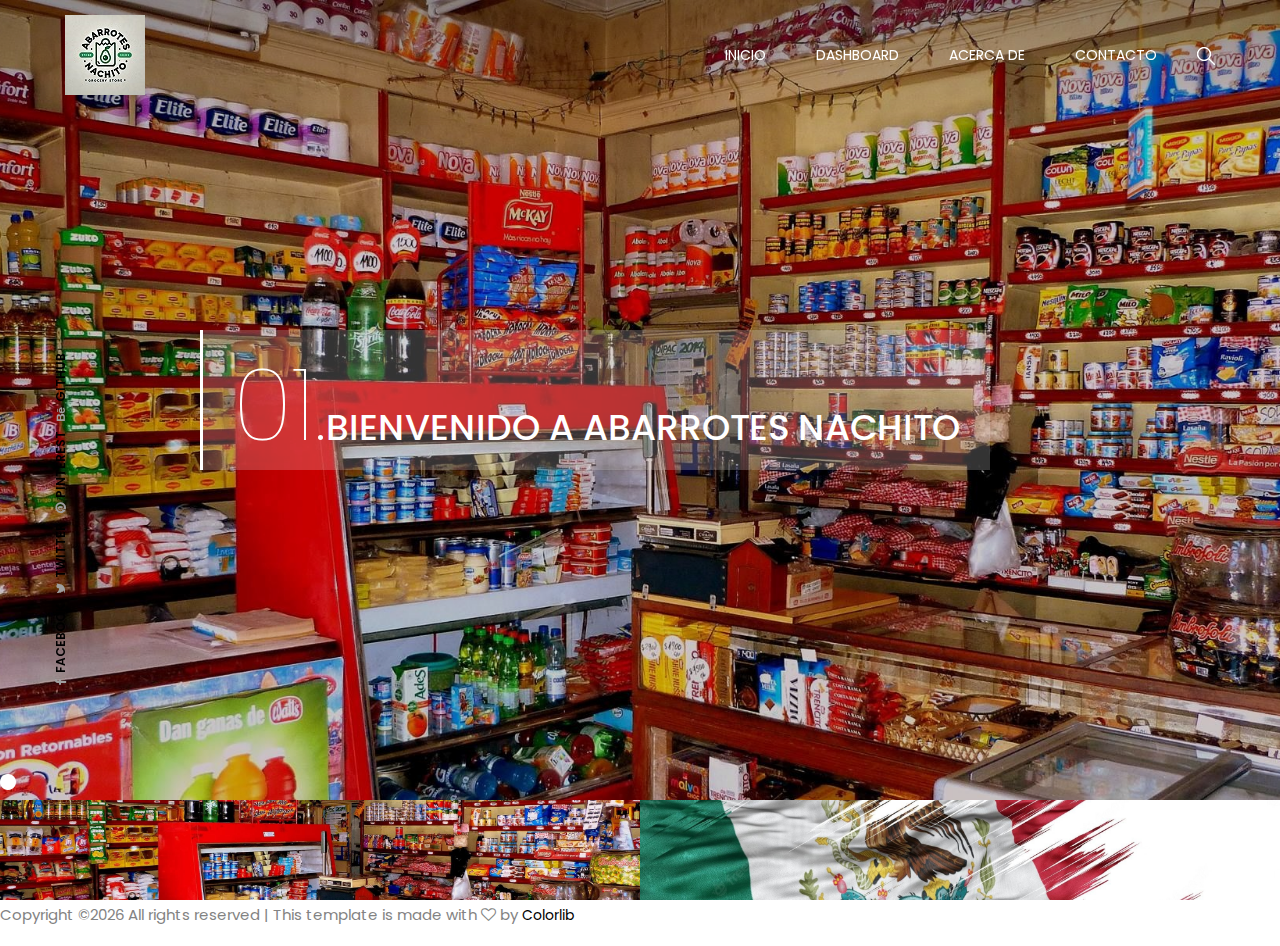
==== index.html @ 57701dcb "Inicio de Git AbaNa" ====
<!DOCTYPE html>
<html lang="en">

<head>
    <meta charset="UTF-8">
    <meta name="description" content="">
    <meta http-equiv="X-UA-Compatible" content="IE=edge">
    <meta name="viewport" content="width=device-width, initial-scale=1, shrink-to-fit=no">
    <!-- The above 4 meta tags *must* come first in the head; any other head content must come *after* these tags -->

    <!-- Title  -->
    <title>Abarrotes Nachito | inicio</title>

    <!-- Favicon  -->
    <link rel="icon" href="img/core-img/favicon.ico">

    <!-- Core Style CSS -->
    <link rel="stylesheet" href="css/core-style.css">
    <link rel="stylesheet" href="style.css">

    <!-- Responsive CSS -->
    <link href="css/responsive.css" rel="stylesheet">

</head>

<body>
    <!-- Preloader -->
    <div id="preloader">
        <div class="showbox">
            <div class="loader">
                <svg class="circular" viewBox="25 25 50 50">
                    <circle class="path" cx="50" cy="50" r="20" fill="none" stroke-width="2" stroke-miterlimit="10"/>
                </svg>
            </div>
        </div>
        <div class="questions-area text-center">
            <p>Did you know?</p>
            <ul>
                <li>The largest photography competition is 353,768 entries.</li>
                <li>Photography is the toughest profession in the world.</li>
                <li>The world’s largest photo album by dimensions was 13 ft 11.5 in x 17 ft.</li>
                <li>The world’s largest photo mosaic featured 176,175 pictures.</li>
                <li>The world’s largest camera lens was a 5200mm lens attached to a canon.</li>
            </ul>
        </div>
    </div>

    <!-- Gradient Background Overlay -->
    <div class="gradient-background-overlay"></div>

    <!-- Header Area Start -->
    <header class="header-area">
        <div class="container-fluid h-100">
            <div class="row h-100 align-items-center">
                <div class="col-12 h-100">
                    <div class="main-menu h-100">
                        <nav class="navbar h-100 navbar-expand-lg">
                            <!-- Logo Area -->
                            <a class="navbar-brand" href="index.html"><img src="img/core-img/logo.png" alt="Logo"></a>
                            <button class="navbar-toggler" type="button" data-toggle="collapse" data-target="#studioMenu" aria-controls="studioMenu" aria-expanded="false" aria-label="Toggle navigation"><i class="fa fa-bars"></i> Menu</button>
                            <div class="collapse navbar-collapse" id="studioMenu">
                                <!-- Menu Area Start -->
                                <ul class="navbar-nav ml-auto">
                                    <li class="nav-item active">
                                        <a class="nav-link" href="index.html">Inicio <span class="sr-only">(current)</span></a>
                                    </li>
                                    <li class="nav-item">
                                        <a class="nav-link" href="login.php">Dashboard</a>
                                    </li>
                                    <li class="nav-item">
                                        <a class="nav-link" href="about-me.html">Acerca de</a>
                                    </li>
                                    <li class="nav-item">
                                        <a class="nav-link" href="contact.html">Contacto</a>
                                    </li>
                                </ul>
                                <!-- Search Form -->
                                <div class="header-search-form ml-auto">
                                    <form action="#">
                                        <input type="search" class="form-control" placeholder="Input your keyword then press enter..." id="search" name="search">
                                        <input class="d-none" type="submit" value="submit">
                                    </form>
                                </div>
                                <!-- Search btn -->
                                <div id="searchbtn">
                                    <img src="img/core-img/search.png" alt="">
                                </div>
                            </div>
                        </nav>
                    </div>
                </div>
            </div>
        </div>
    </header>
    <!-- Header Area End -->

    <!-- Social Sidebar Area Start -->
    <div class="social-sidebar-area">
        <!-- Social Area -->
        <div class="social-info-area">
            <a target="_blank" href="https://www.facebook.com/artyrick94" data-toggle="tooltip" data-placement="right" title="Facebook"><i class="fa fa-facebook" aria-hidden="true"></i> <span>Facebook</span></a>
            <a target="_blank" href="https://x.com/ArtyRick94" data-toggle="tooltip" data-placement="right" title="Twitter"><i class="fa fa-twitter" aria-hidden="true"></i> <span>Twitter</span></a>
            <a target="_blank" href="https://ru.pinterest.com/artyomwilhelm/" data-toggle="tooltip" data-placement="right" title="Pinterest"><i class="fa fa-pinterest" aria-hidden="true"></i> <span>Pinterest</span></a>
            <a target="_blank" href="https://github.com/Artyom094" data-toggle="tooltip" data-placement="right" title="GitHub"><i class="fa fa-behance" aria-hidden="true"></i> <span>GitHub</span></a>
        </div>
    </div>
    <!-- Social Sidebar Area End -->
    
    <!-- ***** Welcome Area Start ***** -->
    <section class="welcome-area">
        <div class="carousel h-100 slide" data-ride="carousel" id="welcomeSlider">
            <!-- Carousel Inner -->
            <div class="carousel-inner h-100">

                <div class="carousel-item h-100 bg-img active" style="background-image: url(img/bg-img/1.jpg);">
                    <div class="carousel-content h-100">
                        <div class="slide-text">
                            <span>01.</span>
                            <h2> BIENVENIDO A ABARROTES NACHITO</h2>
                        </div>
                    </div>
                </div>

                <div class="carousel-item h-100 bg-img" style="background-image: url(img/bg-img/2.jpg);">
                    <div class="carousel-content h-100">
                        <div class="slide-text">
                            <span>02.</span>
                            <h2>  Empresa orgurllosamente mexicano.</h2>
                        </div>
                    </div>
                </div>
            <!-- Carousel Indicators -->
            <ol class="carousel-indicators">
                <li data-target="#welcomeSlider" data-slide-to="0" class="active bg-img" style="background-image: url(img/bg-img/1.jpg);"></li>
                <li data-target="#welcomeSlider" data-slide-to="1" class="bg-img" style="background-image: url(img/bg-img/2.jpg);"></li>
            </ol>
        </div>
    </section>
    <!-- ***** Welcome Area End ***** -->

    <!-- ***** Contact Area Start ***** -->
    <div class="contact-popup-form" id="contact-modal-lg">
        <div class="modal fade contact-modal-lg" tabindex="-1" role="dialog" aria-labelledby="contact-modal-lg" aria-hidden="true">
            <div class="modal-dialog modal-lg modal-dialog-centered">
                <div class="modal-content">
                    <div class="container-fluid">
                        <div class="row">
                            <div class="col-12">
                                <div class="contact-heading-text text-center mb-30">
                                    <span></span>
                                    <h2>Please get in touch</h2>
                                </div>
                            </div>
                        </div>
                    </div>
                    <!-- Contact Form Area -->
                    <div class="contact-form-area">
                        <div class="container-fluid">
                            <form action="#" method="post">
                                <div class="row">
                                    <div class="col-12 col-md-4">
                                        <input type="text" class="form-control" name="name" id="name" placeholder="Your Name">
                                    </div>
                                    <div class="col-12 col-md-4">
                                        <input type="email" class="form-control" name="email" id="email" placeholder="Your Email">
                                    </div>
                                    <div class="col-12 col-md-4">
                                        <input type="text" class="form-control" name="subject" id="subject" placeholder="Subject">
                                    </div>
                                    <div class="col-12">
                                        <textarea name="message" class="form-control" id="message" cols="30" rows="10" placeholder="Message"></textarea>
                                    </div>
                                    <div class="col-12 text-center">
                                        <button type="submit" class="btn studio-btn mt-3"><img src="img/core-img/logo-icon.png" alt=""> Send</button>
                                    </div>
                                </div>
                            </form>
                        </div>
                    </div>
                </div>
            </div>
        </div>
    </div>
    <!-- ***** Contact Area End ***** -->


    <!-- Link back to Colorlib can't be removed. Template is licensed under CC BY 3.0. -->
<p>Copyright &copy;<script>document.write(new Date().getFullYear());</script> All rights reserved | This template is made with <i class="fa fa-heart-o" aria-hidden="true"></i> by <a href="https://colorlib.com" target="_blank">Colorlib</a></p>
<!-- Link back to Colorlib can't be removed. Template is licensed under CC BY 3.0. -->

    <!-- jQuery (Necessary for All JavaScript Plugins) -->
    <script src="js/jquery/jquery-2.2.4.min.js"></script>
    <!-- Popper js -->
    <script src="js/popper.min.js"></script>
    <!-- Bootstrap js -->
    <script src="js/bootstrap.min.js"></script>
    <!-- Plugins js -->
    <script src="js/plugins.js"></script>
    <!-- Active js -->
    <script src="js/active.js"></script>

</body>

</html>
---- css/core-style.css ----
/* [Master Stylesheet] */

/* ------------- Index of Stylesheet -------------
:: 1.0 Import Web Fonts
:: 2.0 Import All CSS
:: 3.0 Common/Base CSS
:: 4.0 Header Area CSS
:: 5.0 Sidebar Area CSS
:: 6.0 Welcome Area CSS
:: 7.0 About Me Area CSS
:: 8.0 Follow Instagram Area CSS
:: 9.0 Footer Area CSS
:: 10.0 Portfolio Area CSS
:: 11.0 Blog & Contact Area CSS
:: 12.0 Elements Area CSS
------------------------------------------------ */

/* :: 1.0 Import Web Fonts */

@import url('https://fonts.googleapis.com/css?family=Poppins:300,400,500,600,700');

/* :: 2.0 Import All CSS */

@import '../css/bootstrap.min.css';
@import '../css/owl.carousel.css';
@import '../css/font-awesome.min.css';
@import '../css/pe-icon-7-stroke.css';
@import '../css/magnific-popup.css';
@import '../css/animate.css';

/* :: 3.0 Common/Base CSS */

* {
    margin: 0;
    padding: 0;
}

body {
    font-family: 'Poppins', sans-serif;
    font-weight: 400;
    overflow-x: hidden;
}

h1,
h2,
h3,
h4,
h5,
h6 {
    color: #1d1d1d;
    line-height: 1.2;
    font-family: 'Poppins', sans-serif;
    font-weight: 500;
}

p {
    color: #838383;
    font-size: 15px;
    line-height: 2;
    font-family: 'Poppins', sans-serif;
    font-weight: 400;
}

a:focus {
    outline: 0 solid;
}

a,
a:hover,
a:focus {
    -webkit-transition: all 500ms ease 0s;
    transition: all 500ms ease 0s;
    text-decoration: none;
    outline: none;
    font-size: 14px;
    color: #000;
    font-family: 'Poppins', sans-serif;
    font-weight: 400;
}

#preloader {
    position: fixed;
    z-index: 9999;
    width: 100%;
    height: 100%;
    background-color: #f2f4f8;
    top: 0;
    left: 0;
    display: -webkit-box;
    display: -ms-flexbox;
    display: flex;
    -webkit-box-pack: center;
    -ms-flex-pack: center;
    justify-content: center;
    -webkit-box-align: center;
    -ms-flex-align: center;
    align-items: center;
}

.questions-area ul li {
    display: none;
    font-size: 14px;
    font-weight: 500;
    color: #1d1d1d;
    -webkit-transition-duration: 500ms;
    transition-duration: 500ms;
}

.questions-area ul li.question-show {
    display: block;
}

.questions-area {
    padding: 0 15px;
    position: absolute;
    bottom: 100px;
    z-index: 15;
    width: 100%;
    height: auto;
    left: 0;
}

.questions-area p {
    margin-bottom: 0;
}

.showbox {
    position: relative;
    top: 0;
    bottom: 0;
    left: 0;
    right: 0;
    padding: 0;
}

.loader {
    position: relative;
    margin: 0 auto;
    width: 60px;
}

.loader:before {
    content: '';
    display: block;
    padding-top: 100%;
}

.circular {
    -webkit-animation: rotate 2s linear infinite;
    animation: rotate 2s linear infinite;
    height: 100%;
    -webkit-transform-origin: center center;
    transform-origin: center center;
    width: 100%;
    position: absolute;
    top: 0;
    bottom: 0;
    left: 0;
    right: 0;
    margin: auto;
}

.path {
    stroke-dasharray: 1, 200;
    stroke-dashoffset: 0;
    -webkit-animation: dash 1.5s ease-in-out infinite, color 6s ease-in-out infinite;
    animation: dash 1.5s ease-in-out infinite, color 6s ease-in-out infinite;
    stroke-linecap: round;
}

@-webkit-keyframes rotate {
    100% {
        -webkit-transform: rotate(360deg);
        transform: rotate(360deg);
    }
}

@keyframes rotate {
    100% {
        -webkit-transform: rotate(360deg);
        transform: rotate(360deg);
    }
}

@-webkit-keyframes dash {
    0% {
        stroke-dasharray: 1, 200;
        stroke-dashoffset: 0;
    }
    50% {
        stroke-dasharray: 89, 200;
        stroke-dashoffset: -35px;
    }
    100% {
        stroke-dasharray: 89, 200;
        stroke-dashoffset: -124px;
    }
}

@keyframes dash {
    0% {
        stroke-dasharray: 1, 200;
        stroke-dashoffset: 0;
    }
    50% {
        stroke-dasharray: 89, 200;
        stroke-dashoffset: -35px;
    }
    100% {
        stroke-dasharray: 89, 200;
        stroke-dashoffset: -124px;
    }
}

@-webkit-keyframes color {
    100%,
    0% {
        stroke: #d62d20;
    }
    40% {
        stroke: #0057e7;
    }
    66% {
        stroke: #008744;
    }
    80%,
    90% {
        stroke: #ffa700;
    }
}

@keyframes color {
    100%,
    0% {
        stroke: #d62d20;
    }
    40% {
        stroke: #0057e7;
    }
    66% {
        stroke: #008744;
    }
    80%,
    90% {
        stroke: #ffa700;
    }
}

ul,
ol {
    margin: 0;
}

ol li,
ul li {
    list-style: outside none none;
}

img {
    height: auto;
    max-width: 100%;
}

.studio-table {
    display: table;
    z-index: 9;
    position: absolute;
    width: 100%;
    height: 100%;
    margin: 0;
}

.studio-table-cell {
    display: table-cell;
    vertical-align: middle;
}

.mt-15 {
    margin-top: 15px;
}

.mt-30 {
    margin-top: 30px;
}

.mt-50 {
    margin-top: 50px;
}

.mt-70 {
    margin-top: 70px;
}

.mt-100 {
    margin-top: 100px;
}

.mb-15 {
    margin-bottom: 15px;
}

.mb-30 {
    margin-bottom: 30px;
}

.mb-50 {
    margin-bottom: 50px;
}

.ml-15 {
    margin-left: 15px;
}

.ml-30 {
    margin-left: 30px;
}

.mr-15 {
    margin-right: 15px;
}

.mr-30 {
    margin-right: 30px;
}

.mb-70 {
    margin-bottom: 70px;
}

.mb-100 {
    margin-bottom: 100px;
}

.bg-img {
    background-position: center center;
    background-size: cover;
    background-repeat: no-repeat;
}

.bg-gray {
    background-color: #f6f6f6;
}

.bg-transparent {
    background-color: transparent;
}

.bg-transparent-dark {
    background-color: rgba(0, 0, 0, 0.5) !important;
}

.bg-transparent-light {
    background-color: rgba(255, 255, 255, 0.5) !important;
}

.font-bold {
    font-weight: 700;
}

.font-light {
    font-weight: 300;
}

.height-500 {
    height: 500px !important;
}

.height-600 {
    height: 600px !important;
}

.height-700 {
    height: 700px !important;
}

.height-800 {
    height: 800px !important;
}

#scrollUp {
    background-color: #222;
    border-radius: 0;
    bottom: 100px;
    box-shadow: 0 2px 6px 0 rgba(0, 0, 0, 0.3);
    color: #fff;
    font-size: 24px;
    height: 40px;
    line-height: 40px;
    right: 0;
    text-align: center;
    width: 35px;
}

.section_padding_100 {
    padding: 100px 0;
}

.section_padding_50 {
    padding: 50px 0;
}

.section_padding_100_70 {
    padding: 100px 0 70px;
}

.section_padding_100_50 {
    padding: 100px 0 50px;
}

.section_padding_100_0 {
    padding: 100px 0 0;
}

.section_padding_0_100 {
    padding: 0 0 100px;
}

.section_heading {
    margin-bottom: 50px;
    position: relative;
    z-index: 1;
}

.section_heading h2 {
    font-size: 48px;
    margin-bottom: 0;
    text-transform: uppercase;
}

.section_heading.text-left {
    text-align: left !important;
}

.studio-btn {
    display: inline-block;
    color: #fff;
    background-color: #1d1d1d;
    height: 52px;
    padding: 0 15px;
    border-radius: 0;
    line-height: 52px;
    font-size: 16px;
    min-width: 140px;
}

.studio-btn > img {
    padding-right: 5px;
}

.studio-btn:hover,
.studio-btn:focus {
    color: #fff;
    font-size: 16px;
}

/* :: 4.0 Header Area CSS */

.header-area {
    width: 100%;
    height: 110px;
    position: fixed;
    z-index: 1000;
    top: 0;
    left: 0;
    padding: 0 34px;
}

#searchbtn {
    cursor: pointer;
    margin-left: 15px;
}

.header-search-form,
.search-form-on .navbar-nav {
    display: none;
}

.search-form-on .header-search-form {
    display: block;
}

.header-area .main-menu .nav-link {
    font-size: 14px;
    text-transform: uppercase;
    color: #ffffff;
    padding: 0 25px;
}

.header-area .main-menu .nav-link:hover,
.header-area .main-menu .nav-link:focus {
    color: #fff;
}

.dropdown-menu.show {
    border: none;
    padding: 15px 0;
    box-shadow: 0 5px 40px rgba(0, 0, 0, 0.15);
    margin-top: 15px;
}

.dropdown-item {
    text-transform: uppercase;
    font-size: 13px;
}

.dropdown-item:hover {
    color: #000;
    font-size: 13px;
}

.header-search-form form input {
    width: 600px;
    height: 35px;
    padding: 5px 15px;
    font-size: 12px;
    color: #fff;
    border: none;
    background-color: transparent;
    border: 2px solid rgba(255, 255, 255, 0.6);
    border-radius: 30px;
    -webkit-transition-duration: 500ms;
    transition-duration: 500ms;
}

.header-search-form form input:focus {
    box-shadow: none;
    border-color: rgba(255, 255, 255, 1);
    background-color: transparent;
}

.gradient-background-overlay {
    position: fixed;
    z-index: 3;
    top: 0;
    left: 0;
    width: 100%;
    height: 150px;
}

.gradient-background-overlay:before {
    content: "";
    position: absolute;
    height: 150px;
    width: 100%;
    z-index: -1;
    top: 0;
    left: 0;
    background: rgba(0, 0, 0, 0.3);
    background: -webkit-linear-gradient(top, rgba(0, 0, 0, 0.3) 0%, rgba(0, 0, 0, 0.01) 90%, rgba(0, 0, 0, 0) 100%);
    background: linear-gradient(to bottom, rgba(0, 0, 0, 0.3) 0%, rgba(0, 0, 0, 0.01) 90%, rgba(0, 0, 0, 0) 100%);
}

/* :: 5.0 Sidebar Area CSS */

.social-sidebar-area {
    width: 120px;
    height: 72%;
    background-color: transparent;
    position: fixed;
    bottom: 100px;
    left: 0;
    z-index: 100;
    overflow: hidden;
}

.social-info-area {
    display: -webkit-box;
    display: -ms-flexbox;
    display: flex;
    -webkit-transform: rotate(-90deg);
    transform: rotate(-90deg);
    position: absolute;
    bottom: 270px;
    left: -110px;
    z-index: 10;
    -webkit-box-pack: center;
    -ms-flex-pack: center;
    justify-content: center;
    -webkit-box-align: center;
    -ms-flex-align: center;
    align-items: center;
}

.social-info-area a {
    text-transform: uppercase;
    font-size: 12px;
    font-weight: 600;
    display: -webkit-box;
    display: -ms-flexbox;
    display: flex;
    -webkit-box-align: center;
    -ms-flex-align: center;
    align-items: center;
    padding: 5px;
    line-height: 1;
}

.social-info-area a i {
    font-size: 12px;
    color: #9f9f9f;
    margin-right: 5px;
}

.message-box > a {
    width: 120px;
    height: 100px;
    position: absolute;
    left: 0;
    bottom: 0;
    background-color: #101010;
    text-align: center;
    color: #fff;
    font-size: 30px;
    display: -moz-flex;
    display: -ms-flex;
    display: -o-flex;
    display: -webkit-box;
    display: -ms-flexbox;
    display: flex;
    -webkit-box-align: center;
    -ms-flex-align: center;
    align-items: center;
    -webkit-box-pack: center;
    -ms-flex-pack: center;
    justify-content: center;
}

.message-box > a > img {
    max-width: 40px;
}

/* :: 6.0 Welcome Area CSS */

.welcome-area {
    position: relative;
    z-index: 2;
    width: 100%;
    height: 100vh !important;
}

.carousel-indicators {
    position: fixed;
    right: 0;
    bottom: 0;
    left: 0;
    width: 100%;
    height: auto;
    margin: 0;
    z-index: 9999;
}

.carousel-indicators li {
    width: 100%;
    height: 100px;
    margin-right: 0;
    margin-left: 0;
    text-indent: -9999999px;
    background-color: #fff;
    cursor: pointer;
    -webkit-transition-duration: 500ms;
    transition-duration: 500ms;
}

.carousel-indicators li:after,
.carousel-indicators li:before {
    display: none;
}

.carousel-indicators li.active:after {
    content: '';
    display: block;
    width: 16px;
    height: 16px;
    top: -26px;
    z-index: 1100;
    position: absolute;
    background-image: url(../img/core-img/active.png);
}

.carousel-item:after {
    position: absolute;
    width: 100%;
    height: 100%;
    top: 0;
    left: 0;
    background-color: rgba(0, 0, 0, 0.17);
    content: '';
    z-index: -1;
}

.carousel-content {
    display: -webkit-box;
    display: -ms-flexbox;
    display: flex;
    -webkit-box-align: center;
    -ms-flex-align: center;
    align-items: center;
}

.slide-text {
    padding: 25px 30px 15px;
    border-left: 3px solid #fff;
    margin-left: 200px;
    background-color: rgba(255, 255, 255, 0.2);
    display: -webkit-box;
    display: -ms-flexbox;
    display: flex;
    -webkit-box-align: baseline;
    -ms-flex-align: baseline;
    align-items: baseline;
    margin-top: -100px;
}

.slide-text h2 {
    margin-bottom: 0;
    font-size: 36px;
    color: #fff;
    line-height: 1;
}

.slide-text span {
    font-size: 100px;
    color: #fff;
    line-height: 1;
    font-weight: 100;
}

/* :: 7.0 About Me Area CSS */

.about-content span {
    width: 30px;
    height: 2px;
    background-color: #bebebe;
    margin: 0 auto 30px;
    display: block;
}

.about-content h2 {
    margin-bottom: 40px;
    font-size: 36px;
}

.single-service-area img {
    margin-bottom: 50px;
}

.single-service-area h5 {
    margin-bottom: 20px;
}

.single-pie-bar h6 {
    margin-top: 15px;
    margin-bottom: 0;
}

/* :: 8.0 Follow Instagram Area CSS */

.follow-me-instagram-area {
    border-top: 1px solid #dcdcdc;
    margin-bottom: 80px;
}

.follow-me-title h5 {
    margin: 30px 0;
    font-size: 18px;
}

.single-instagram-feeds a {
    position: absolute;
    width: 100%;
    height: 100%;
    background-color: rgba(34, 34, 34, 0.7);
    top: 0;
    display: -webkit-box;
    display: -ms-flexbox;
    display: flex;
    -webkit-box-align: center;
    -ms-flex-align: center;
    align-items: center;
    color: #fff;
    font-size: 30px;
    -webkit-box-pack: center;
    -ms-flex-pack: center;
    justify-content: center;
    opacity: 0;
    -ms-filter: "progid:DXImageTransform.Microsoft.Alpha(Opacity=0)";
    -webkit-transition-duration: 500ms;
    transition-duration: 500ms;
}

.single-instagram-feeds:hover a {
    opacity: 1;
    -ms-filter: "progid:DXImageTransform.Microsoft.Alpha(Opacity=100)";
}

/* :: 9.0 Footer Area CSS */

.footer-area {
    position: fixed;
    z-index: 100;
    background-color: #1d1d1d;
    height: 80px;
    width: 100%;
    padding: 0 35px;
    bottom: 0;
    left: 0;
}

.single-footer-content {
    display: -webkit-box;
    display: -ms-flexbox;
    display: flex;
    -webkit-box-align: center;
    -ms-flex-align: center;
    align-items: center
}

.single-footer-content > a {
    font-size: 14px;
    font-weight: 600;
    color: #fff;
    margin-left: 5px;
    line-height: 1;
}

/* :: 10.0 Portfolio Area CSS */

.gallery_area {
    height: calc(100% - 380px);
    width: calc(100% - 245px);
    overflow-y: scroll;
    position: fixed;
    z-index: 1;
    top: 200px;
    left: 185px;
    right: 60px;
    padding-right: 45px;
}

.portfolio-menu button {
    background-color: transparent;
    font-size: 15px;
    color: #838383;
    padding: 0 20px;
    -webkit-transition-duration: 500ms;
    transition-duration: 500ms;
}

.portfolio-menu button.active,
.portfolio-menu button:hover {
    color: #1d1d1d;
}

.portfolio-menu button:focus {
    box-shadow: none;
}

.gallery_menu {
    margin-bottom: 100px;
}

.column_single_gallery_item {
    margin-bottom: 30px;
}

.column_single_gallery_item img {
    width: 100%;
}

.hover_overlay {
    position: absolute;
    width: calc(100% - 30px);
    height: 100%;
    background-color: rgba(0, 0, 0, 0.3);
    top: 0;
    left: 15px;
    display: -webkit-box;
    display: -ms-flexbox;
    display: flex;
    -webkit-box-align: center;
    -ms-flex-align: center;
    align-items: center;
    -webkit-box-pack: center;
    -ms-flex-pack: center;
    justify-content: center;
    opacity: 0;
    -ms-filter: "progid:DXImageTransform.Microsoft.Alpha(Opacity=0)";
    -webkit-transition-duration: 500ms;
    transition-duration: 500ms;
}

.hover_overlay a {
    font-size: 30px;
    color: #fff;
}

.column_single_gallery_item:hover .hover_overlay {
    opacity: 1;
    -ms-filter: "progid:DXImageTransform.Microsoft.Alpha(Opacity=100)";
}

/* :: 11.0 Blog & Contact Area CSS */

.blog-content span,
.contact-heading-text span {
    display: block;
    width: 30px;
    height: 3px;
    background-color: #bebebe;
    margin: 0 auto 30px;
}

.blog-content h2,
.contact-heading-text h2 {
    font-size: 36px;
}

.contact-heading-text h2,
.blog-content p {
    margin-bottom: 50px;
}

.post-date,
.post-date:hover,
.post-date:focus {
    display: block;
    font-size: 14px;
    margin-bottom: 5px;
    font-weight: 500;
}

.post-author,
.post-author:hover,
.post-author:focus {
    font-size: 12px;
    text-transform: uppercase;
    color: #838383;
    display: block;
    margin-bottom: 50px;
}

.pagination-area .page-link {
    color: #1d1d1d;
    border: none;
    font-size: 16px;
    font-weight: 500;
    position: relative;
    z-index: 1;
}

.page-item.active .page-link {
    z-index: 1;
    color: #1d1d1d;
    background-color: transparent;
    border-color: transparent;
    padding-right: 80px;
}

.page-item.active .page-link:after {
    content: '';
    width: 70px;
    height: 2px;
    background-color: #1d1d1d;
    position: absolute;
    bottom: 13px;
    left: 45px;
}

.contact-form-area form .form-control {
    margin-bottom: 30px;
    font-size: 14px;
    font-style: italic;
    height: 60px;
    border-bottom: 2px solid #c0c0c0;
    border-top: 0;
    border-left: 0;
    border-radius: 0;
    border-right: none;
    background-color: transparent;
    -webkit-transition-duration: 500ms;
    transition-duration: 500ms;
}

.contact-form-area form .form-control:focus {
    box-shadow: none;
    border-color: #1d1d1d;
    -webkit-transition-duration: 500ms;
    transition-duration: 500ms;
}

.contact-form-area form textarea.form-control {
    height: 200px;
}

.map-area {
    position: relative;
    z-index: 1;
    padding-bottom: 100px;
}

#googleMap {
    width: 100%;
    height: 485px;
    position: relative;
    z-index: 1;
}

.contact-core-info {
    position: absolute;
    top: 30px;
    width: 280px;
    background-color: #1d1d1d;
    z-index: 1000;
    left: -90px;
    padding: 15px 40px;
    text-align: center;
    height: calc(100% - 60px);
}

.contact-core-info img {
    margin-bottom: 50px;
}

.contact-core-info .single-footer-content {
    display: block;
    margin-bottom: 10px;
    text-align: center;
}

.contact-core-info .single-footer-content img {
    display: block;
    margin: 0 auto 10px;
}

.contact-popup-form .modal-content {
    padding: 50px;
}

.contact-popup-form .modal-content {
    padding: 50px;
    border: none;
    box-shadow: 0 5px 50px rgba(0, 0, 0, 0.15);
    background-color: rgba(255, 255, 255, 0.9);
}

/* :: 12.0 Elements Area CSS */

/* Accordians */

.elements-title h2 {
    font-size: 36px;
    margin-bottom: 100px;
}

.panel {
    background-color: #fff;
    border: 0 solid transparent;
    border-radius: 4px;
    box-shadow: 0 0 0 transparent;
    margin-bottom: 15px;
}

.single-accordion:last-of-type {
    margin-bottom: 0px;
}

.single-accordion h6 a {
    background-color: #1d1d1d;
    border-radius: 0;
    color: #fff;
    display: block;
    margin: 0;
    padding: 20px 60px 20px 20px;
    position: relative;
    font-size: 16px;
    text-transform: capitalize;
    font-weight: 500;
}

.single-accordion h6 a.collapsed {
    background-color: #aeaeae;
    color: #fff;
}

.single-accordion h6 a span {
    font-size: 10px;
    position: absolute;
    right: 20px;
    text-align: center;
    top: 25px;
}

.single-accordion h6 a.collapsed span.accor-close {
    opacity: 0;
    -ms-filter: "progid:DXImageTransform.Microsoft.Alpha(Opacity=0)";
    filter: alpha(opacity=0);
}

span.accor-open {
    opacity: 0;
    -ms-filter: "progid:DXImageTransform.Microsoft.Alpha(Opacity=0)";
    filter: alpha(opacity=0);
}

.single-accordion h6 a.collapsed span.accor-open {
    opacity: 1;
    -ms-filter: "progid:DXImageTransform.Microsoft.Alpha(Opacity=100)";
    filter: alpha(opacity=100);
}

.single-accordion h6 {
    margin-bottom: 0;
    text-transform: uppercase;
}

.single-accordion .accordion-content {
    border-top: 0 solid transparent;
    box-shadow: none;
}

.single-accordion .accordion-content p {
    padding: 20px 15px 5px;
    margin-bottom: 0;
}

/* barfiller */

.single_progress_bar {
    margin-bottom: 20px;
}

.single_progress_bar:last-of-type {
    margin-bottom: 0;
}

.barfiller {
    background: #e0e0e0;
    border: none;
    border-radius: 0;
    box-shadow: none;
    height: 2px;
    margin-bottom: 5px;
    position: relative;
    width: 100%;
}

.barfiller .fill {
    display: block;
    position: relative;
    width: 0px;
    height: 100%;
    background: #333;
    z-index: 1;
}

.barfiller .tipWrap {
    display: none;
}

.barfiller .tip {
    margin-top: 15px;
    font-size: 15px;
    color: #838383;
    left: 0px;
    position: absolute;
    z-index: 2;
    background: transparent;
}

.barfiller .tip:after {
    display: none;
}

.single_progress_bar p {
    margin-bottom: 0;
    margin-top: 10px;
}

/* Cool Facts */

.counter-area h2 {
    font-size: 36px;
}

.counter-area h6 {
    margin-bottom: 0;
    color: #838383;
}

.studio-btn.studio-btn-2 {
    background-color: transparent;
    border: 2px solid #1d1d1d;
    color: #1d1d1d;
}

.studio-btn.studio-btn-4 {
    background-color: transparent;
    border: 2px solid #aeaeae;
    color: #aeaeae;
}

/* Sonar CSS */

.carousel-indicators li.active:before {
    content: '';
    display: inline-block;
    position: absolute;
    width: 14px;
    height: 14px;
    border-radius: 50%;
    top: -25px;
    left: 1px;
    -webkit-animation: sonar-effect 1s ease-in-out .1s infinite;
    animation: sonar-effect 1s ease-in-out .1s infinite;
    z-index: 1;
    background-color: #fff;
}


@-webkit-keyframes sonar-effect {
    0% {
        opacity: 0;
        -ms-filter: "progid:DXImageTransform.Microsoft.Alpha(Opacity=0)";
    }
    50% {
        opacity: 0.5;
        -ms-filter: "progid:DXImageTransform.Microsoft.Alpha(Opacity=50)";
        box-shadow: 0 0 0 3px #fff, 0 0 5px 5px #fff, 0 0 0 5px #fff;
    }
    100% {
        box-shadow: 0 0 0 3px #fff, 0 0 5px 5px #fff, 0 0 0 5px #fff;
        -webkit-transform: scale(1.5);
        transform: scale(1.5);
        opacity: 0;
        -ms-filter: "progid:DXImageTransform.Microsoft.Alpha(Opacity=0)";
    }
}


@keyframes sonar-effect {
    0% {
        opacity: 0;
        -ms-filter: "progid:DXImageTransform.Microsoft.Alpha(Opacity=0)";
    }
    50% {
        opacity: 0.5;
        -ms-filter: "progid:DXImageTransform.Microsoft.Alpha(Opacity=50)";
        box-shadow: 0 0 0 3px #fff, 0 0 5px 5px #fff, 0 0 0 5px #fff;
    }
    100% {
        box-shadow: 0 0 0 3px #fff, 0 0 5px 5px #fff, 0 0 0 5px #fff;
        -webkit-transform: scale(1.5);
        transform: scale(1.5);
        opacity: 0;
        -ms-filter: "progid:DXImageTransform.Microsoft.Alpha(Opacity=0)";
    }
}
---- css/responsive.css ----
@media only screen and (min-width: 992px) and (max-width: 1199px) {
    .social-sidebar-area,
    .message-box > a {
        width: 80px;
    }
    .message-box > a {
        height: 80px;
    }
    .social-info-area {
        left: -160px;
    }
    .gallery_area {
        height: calc(100% - 380px);
        width: calc(100% - 180px);
        left: 120px;
        right: 60px;
        padding-right: 45px;
    }
    .social-sidebar-area {
        height: 65%;
    }
    .social-info-area {
        left: -25px;
        bottom: 190px;
    }
    .social-info-area > a > span {
        display: none;
    }
    .social-info-area a i {
        font-size: 14px;
        margin-right: 10px;
    }
}

@media only screen and (min-width: 768px) and (max-width: 991px) {
    .navbar {
        padding: 0;
    }
    .navbar-toggler {
        padding: 0;
        font-size: 20px;
        background-color: transparent;
        border: none;
        border-radius: 6px;
        width: 120px;
        height: 35px;
        color: #fff;
        line-height: 28px;
        margin: 38px 0;
        border: 2px solid #fff;
        font-weight: 400;
    }
    #studioMenu {
        padding: 30px;
        background-color: #1d1d1d;
        z-index: 1002;
    }
    .header-area .main-menu .nav-link {
        padding: 5px 15px;
    }
    .header-search-form form input {
        width: 570px;
        margin-bottom: 15px;
    }
    .social-sidebar-area,
    .message-box > a {
        width: 80px;
    }
    .message-box > a {
        height: 80px;
    }
    .social-sidebar-area {
        bottom: 50px;
        height: 70%;
    }
    .social-info-area {
        left: -25px;
        bottom: 190px;
    }
    .social-info-area > a > span {
        display: none;
    }
    .social-info-area a i {
        font-size: 14px;
        margin-right: 10px;
    }
    .slide-text {
        margin-left: 120px;
        margin-top: -50px;
    }
    .carousel-indicators li {
        height: 50px;
    }
    .slide-text span {
        font-size: 60px;
    }
    .gallery_area {
        height: calc(100% - 380px);
        width: calc(100% - 130px);
        left: 100px;
        right: 30px;
        padding-right: 30px;
    }
    .portfolio-menu button {
        padding: 0 10px;
    }
    .counter-area h2 {
        font-size: 24px;
    }
    .counter-area h6 {
        font-size: 12px;
    }
    .elements-title h2 {
        font-size: 24px;
        margin-bottom: 50px;
    }
}

@media only screen and (min-width: 320px) and (max-width: 767px) {
    p {
        font-size: 14px;
    }
    .navbar {
        padding: 0;
    }
    .navbar-toggler {
        padding: 0;
        font-size: 16px;
        background-color: transparent;
        border-radius: 6px;
        width: 90px;
        height: 30px;
        color: #fff;
        line-height: 28px;
        margin: 20px 0;
        border: 2px solid #fff;
        font-weight: 400;
    }
    #studioMenu {
        padding: 20px;
        background-color: #1d1d1d;
        z-index: 1002;
    }
    .header-area .main-menu .nav-link {
        padding: 5px 15px;
    }
    .header-search-form form input {
        width: 570px;
        margin-bottom: 15px;
    }
    .header-area {
        height: 70px;
        padding: 0 0;
    }
    .navbar-brand {
        margin-right: 0;
        max-width: 100px;
    }
    .header-search-form form input {
        width: 100%;
        margin-bottom: 15px;
        font-size: 10px;
    }
    .social-sidebar-area,
    .message-box > a {
        width: 50px;
    }
    .message-box > a {
        height: 50px;
    }
    .social-sidebar-area {
        bottom: 40px;
    }
    .carousel-indicators li {
        height: 40px;
    }
    .social-info-area {
        left: -27px;
        bottom: 130px;
    }
    .social-info-area > a > span {
        display: none;
    }
    .gradient-background-overlay,
    .gradient-background-overlay:before {
        height: 90px;
    }
    .slide-text {
        padding: 15px 15px 10px;
        margin-left: 65px;
        margin-top: -40px;
    }
    .slide-text span {
        font-size: 24px;
    }
    .slide-text h2 {
        font-size: 16px;
    }
    .contact-popup-form .modal-content {
        padding: 15px;
    }
    .blog-content h2,
    .contact-heading-text h2 {
        font-size: 20px;
    }
    .contact-heading-text h2,
    .blog-content p {
        margin-bottom: 30px;
    }
    .modal-dialog {
        width: 240px;
        margin: 30px auto;
    }
    .about-content h2 {
        margin-bottom: 30px;
        font-size: 20px;
    }
    .single-pie-bar {
        margin-bottom: 50px;
    }
    .follow-me-instagram-area {
        border-top: 1px solid #dcdcdc;
        margin-bottom: 0;
    }
    .footer-area {
        position: relative;
        height: auto;
        padding: 30px 0 15px;
        bottom: 0;
        left: 0;
    }
    .single-footer-content {
        margin-bottom: 15px;
        -webkit-box-pack: center;
        -ms-flex-pack: center;
        justify-content: center;
    }
    .gallery_area {
        height: auto;
        width: calc(100% - 90px);
        overflow-y: auto;
        position: relative;
        z-index: 1;
        top: 100px;
        left: 60px;
        right: 15px;
        padding-right: 15px;
    }
    .portfolio-menu button {
        font-size: 12px;
        padding: 0 5px;
    }
    .gallery_menu {
        margin-bottom: 30px;
    }
    #scrollUp {
        display: none !important;
    }
    .page-item.active .page-link:after {
        width: 40px;
    }
    .page-item.active .page-link {
        padding-right: 40px;
    }
    .pagination-area .page-link {
        font-size: 14px;
    }
    .pagination-area.mb-100 {
        margin-bottom: 0;
    }
    .blog-area.mt-100,
    .about-me-area.mt-100,
    .contact-area.mt-100 {
        margin-top: 70px;
    }
    .contact-core-info {
        width: 200px;
        left: -40px;
        padding: 15px;
    }
    .single-cool-fact {
        margin-bottom: 30px;
    }
    .elements-title h2 {
        font-size: 20px;
        margin-bottom: 30px;
    }
    .studio-buttons-area .btn {
        margin-bottom: 15px;
    }
    .message-box > a > img {
        max-width: 30px;
    }
}

@media only screen and (min-width: 480px) and (max-width: 767px) {
    .modal-dialog {
        width: 320px;
    }
}

@media only screen and (min-width: 576px) and (max-width: 767px) {
    #scrollUp {
        display: block !important;
    }
    .slide-text span {
        font-size: 36px;
    }
    .slide-text h2 {
        font-size: 20px;
    }
    .modal-dialog {
        width: 450px;
    }
    .contact-popup-form .modal-content {
        padding: 50px 15px;
    }
    .portfolio-menu button {
        font-size: 14px;
    }
}
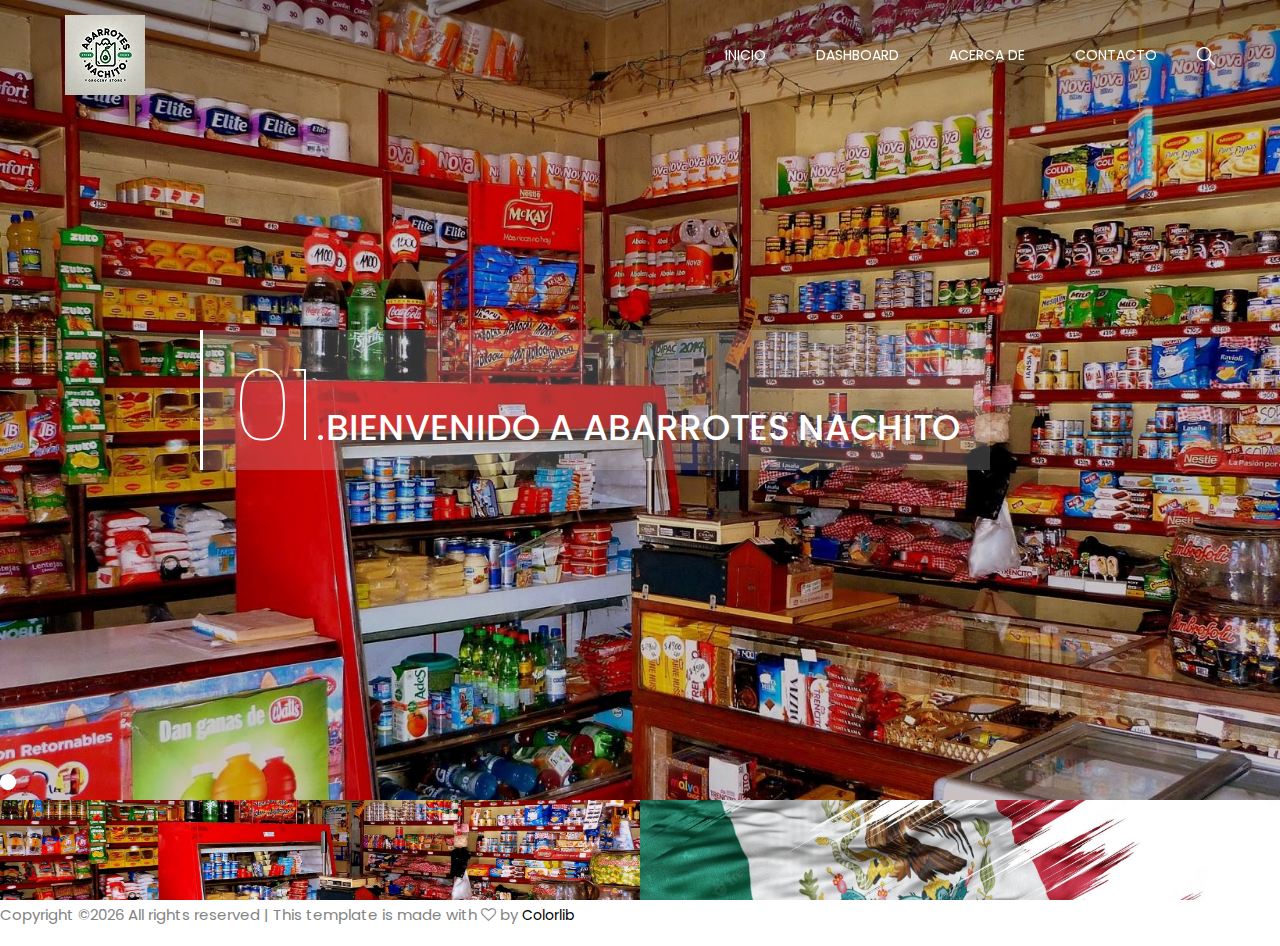
==== commit 250ab025: "update" ====
--- a/index.html
+++ b/index.html
@@ -12,7 +12,7 @@
     <title>Abarrotes Nachito | inicio</title>
 
     <!-- Favicon  -->
-    <link rel="icon" href="img/core-img/favicon.ico">
+    <link rel="icon" href="favicon.ico">
 
     <!-- Core Style CSS -->
     <link rel="stylesheet" href="css/core-style.css">
@@ -34,13 +34,12 @@
             </div>
         </div>
         <div class="questions-area text-center">
-            <p>Did you know?</p>
+            <p>¿Sabias que?</p>
             <ul>
-                <li>The largest photography competition is 353,768 entries.</li>
-                <li>Photography is the toughest profession in the world.</li>
-                <li>The world’s largest photo album by dimensions was 13 ft 11.5 in x 17 ft.</li>
-                <li>The world’s largest photo mosaic featured 176,175 pictures.</li>
-                <li>The world’s largest camera lens was a 5200mm lens attached to a canon.</li>
+                <li>Cuida el agua</li>
+                <li>Aceptamos tarjeta de credito y debito.</li>
+                <li>Recuerde que su opinion nos importa mucho.</li>
+                <li>Realizamos recargas de TelCel, Movistar y AT&T.</li>
             </ul>
         </div>
     </div>
@@ -93,18 +92,6 @@
         </div>
     </header>
     <!-- Header Area End -->
-
-    <!-- Social Sidebar Area Start -->
-    <div class="social-sidebar-area">
-        <!-- Social Area -->
-        <div class="social-info-area">
-            <a target="_blank" href="https://www.facebook.com/artyrick94" data-toggle="tooltip" data-placement="right" title="Facebook"><i class="fa fa-facebook" aria-hidden="true"></i> <span>Facebook</span></a>
-            <a target="_blank" href="https://x.com/ArtyRick94" data-toggle="tooltip" data-placement="right" title="Twitter"><i class="fa fa-twitter" aria-hidden="true"></i> <span>Twitter</span></a>
-            <a target="_blank" href="https://ru.pinterest.com/artyomwilhelm/" data-toggle="tooltip" data-placement="right" title="Pinterest"><i class="fa fa-pinterest" aria-hidden="true"></i> <span>Pinterest</span></a>
-            <a target="_blank" href="https://github.com/Artyom094" data-toggle="tooltip" data-placement="right" title="GitHub"><i class="fa fa-behance" aria-hidden="true"></i> <span>GitHub</span></a>
-        </div>
-    </div>
-    <!-- Social Sidebar Area End -->
     
     <!-- ***** Welcome Area Start ***** -->
     <section class="welcome-area">
--- a/css/core-style.css
+++ b/css/core-style.css
@@ -535,6 +535,8 @@
     left: 0;
     width: 100%;
     height: 150px;
+    background-image: url(img/bg-img/1.jpg); 
+    filter: blur 5px;
 }
 
 .gradient-background-overlay:before {
